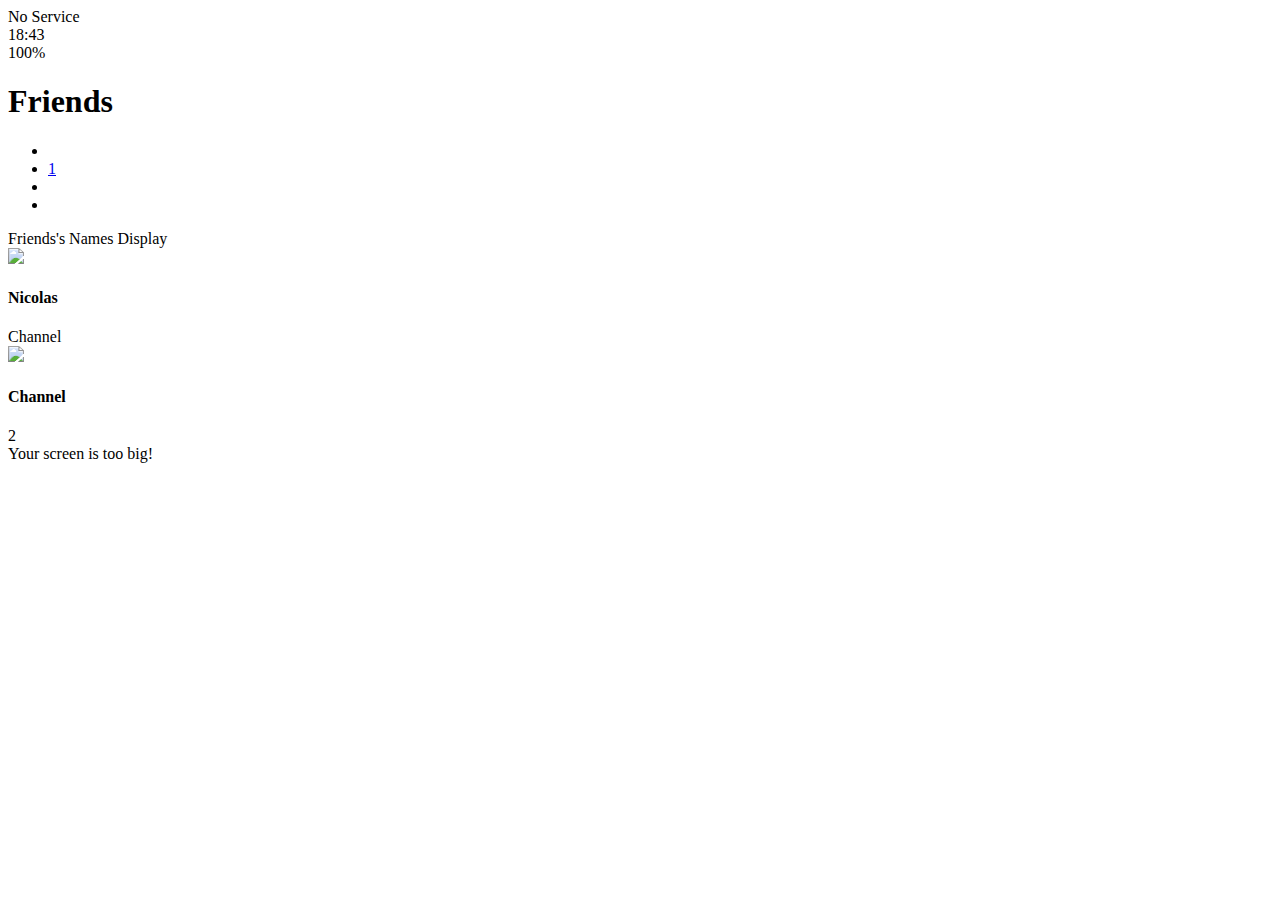
==== friends.html @ 521b3383 "what is this?" ====
<!DOCTYPE html>
<html lang="en">
  <head>
    <link rel="stylesheet" href="css/styles.css" />
    <meta charset="UTF-8" />
    <meta name="viewport" content="width=device-width, initial-scale=1.0" />
    <title>Friends - Kokoa Talk</title>
  </head>
  <body>
    <div class="status-bar">
      <div class="status-bar__column">
        <span>No Service</span>
        <i class="fa-solid fa-wifi"></i>
      </div>
      <div class="status-bar__column">
        <span>18:43</span>
      </div>
      <div class="status-bar__column">
        <span>100%</span>
        <i class="fa-solid fa-battery-full fa-lg"></i>
        <i class="fa-solid fa-bolt"></i>
      </div>
    </div>

    <header class="screen-header">
      <h1 class="screen-header__title">Friends</h1>
      <div class="screen-header__icons">
        <span><i class="fa-solid fa-magnifying-glass fa-lg"></i></span>
        <span><i class="fa-solid fa-music fa-lg"></i></span>
        <span><i class="fa-solid fa-gear fa-lg"></i></span>
      </div>
    </header>

    <nav class="nav">
      <ul class="nav__list">
        <li class="nav__btn">
          <a class="link" href="friends.html"><i class="fa-solid fa-user fa-2x"></i></a>
        </li>
        <li class="nav__btn">
          <a class="nav__link" href="chats.html">
            <span class="nav__notification badge">1</span>
            <i class="fa-regular fa-comment fa-2x"></i>
          </a>
        </li>
        <li class="nav__btn">
          <a class="nav__link" href="find.html">
            <i class="fa-solid fa-magnifying-glass fa-2x"></i>
          </a>
        </li>
        <li class="nav__btn">
          <a class="nav__link" href="more.html">
            <span class="nav__ellips"></span>
            <i class="fa-solid fa-ellipsis fa-2x"></i>
          </a>
        </li>
      </ul>
    </nav>

    <a id="friends-display-link"><i class="fa-solid fa-circle-info"></i> Friends's Names Display<i class="fa-solid fa-chevron-right fa-xs"></i> </a>

    <main class="friends-screen">
      <div class="user-component">
        <div class="user-component__column">
          <img src="https://avatars3.githubusercontent.com/u/3612017" class="user-component__avatar user-component__avatar--xl" />
          <div class="user-component__text">
            <h4 class="user-component__title">Nicolas</h4>
            <!-- <h6 class="user-component__subtitle">this text whatever</h6> -->
          </div>
        </div>

        <div class="user-component__column"></div>
      </div>

      <div class="friends-screen__channel">
        <div class="friends-screen__channel-header">
          <span>Channel</span>
          <i class="fa-solid fa-chevron-up fa-xs"></i>
        </div>
      </div>

      <div class="user-component">
        <div class="user-component__column">
          <img src="https://avatars3.githubusercontent.com/u/3612017" class="user-component__avatar user-component__avatar--sm" />
          <div class="user-component__text">
            <h4 class="user-component__title user-component__title--not-bold">Channel</h4>
            <!-- <h6 class="user-component__subtitle">this text whatever</h6> -->
          </div>
        </div>

        <div class="user-component__column">
          <div>
            <span>2</span>
            <i class="fa-solid fa-chevron-right fa-xs"></i>
          </div>
        </div>
      </div>
    </main>

    <div id="splash-screen">
      <i class="fa-solid fa-comment"></i>
    </div>

    <div id="no-mobile">
      <span>Your screen is too big!</span>
    </div>

    <script src="https://kit.fontawesome.com/9f0bff3698.js" crossorigin="anonymous"></script>
  </body>
</html>
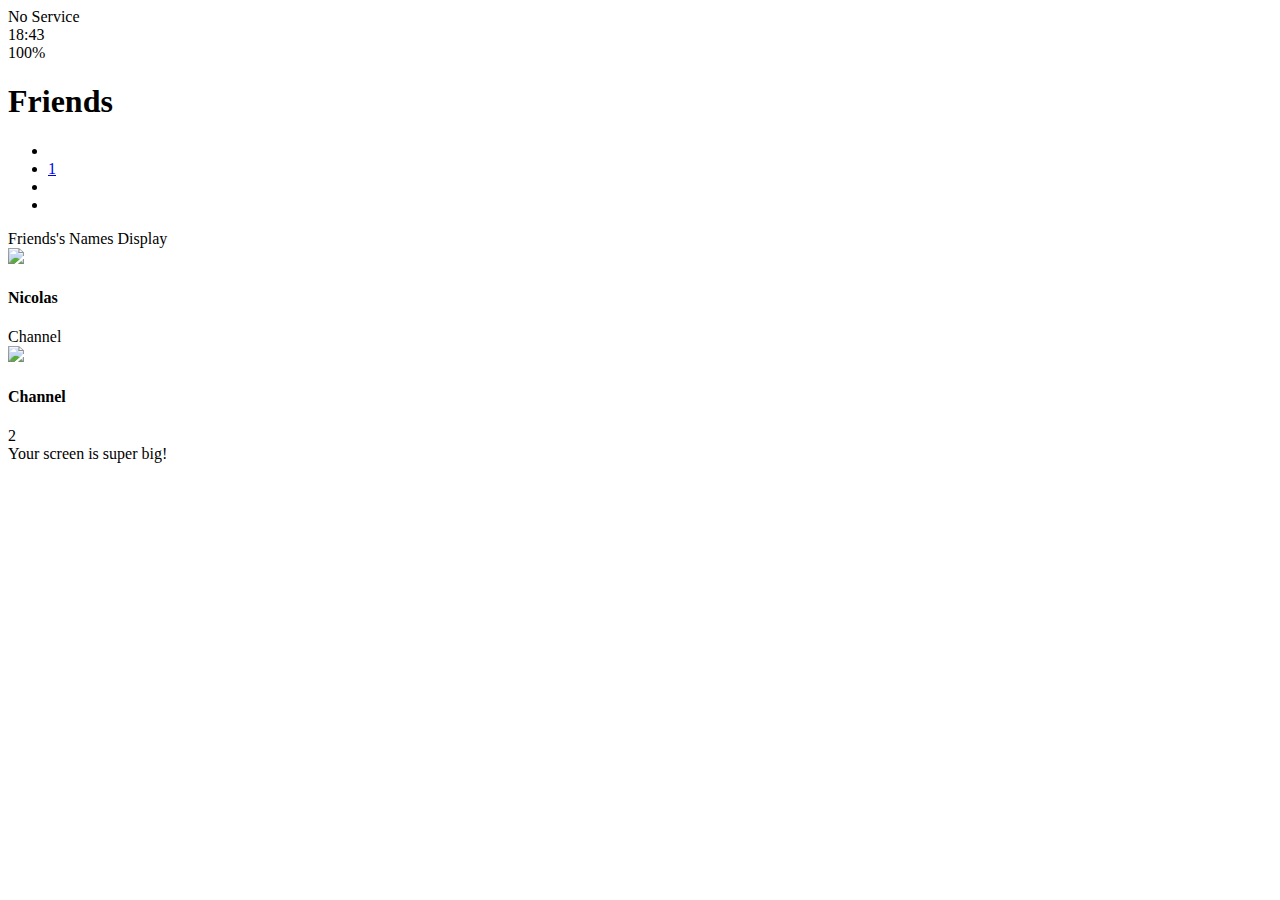
==== commit f9b6ec81: "too -> super" ====
--- a/friends.html
+++ b/friends.html
@@ -101,7 +101,7 @@
     </div>
 
     <div id="no-mobile">
-      <span>Your screen is too big!</span>
+      <span>Your screen is super big!</span>
     </div>
 
     <script src="https://kit.fontawesome.com/9f0bff3698.js" crossorigin="anonymous"></script>
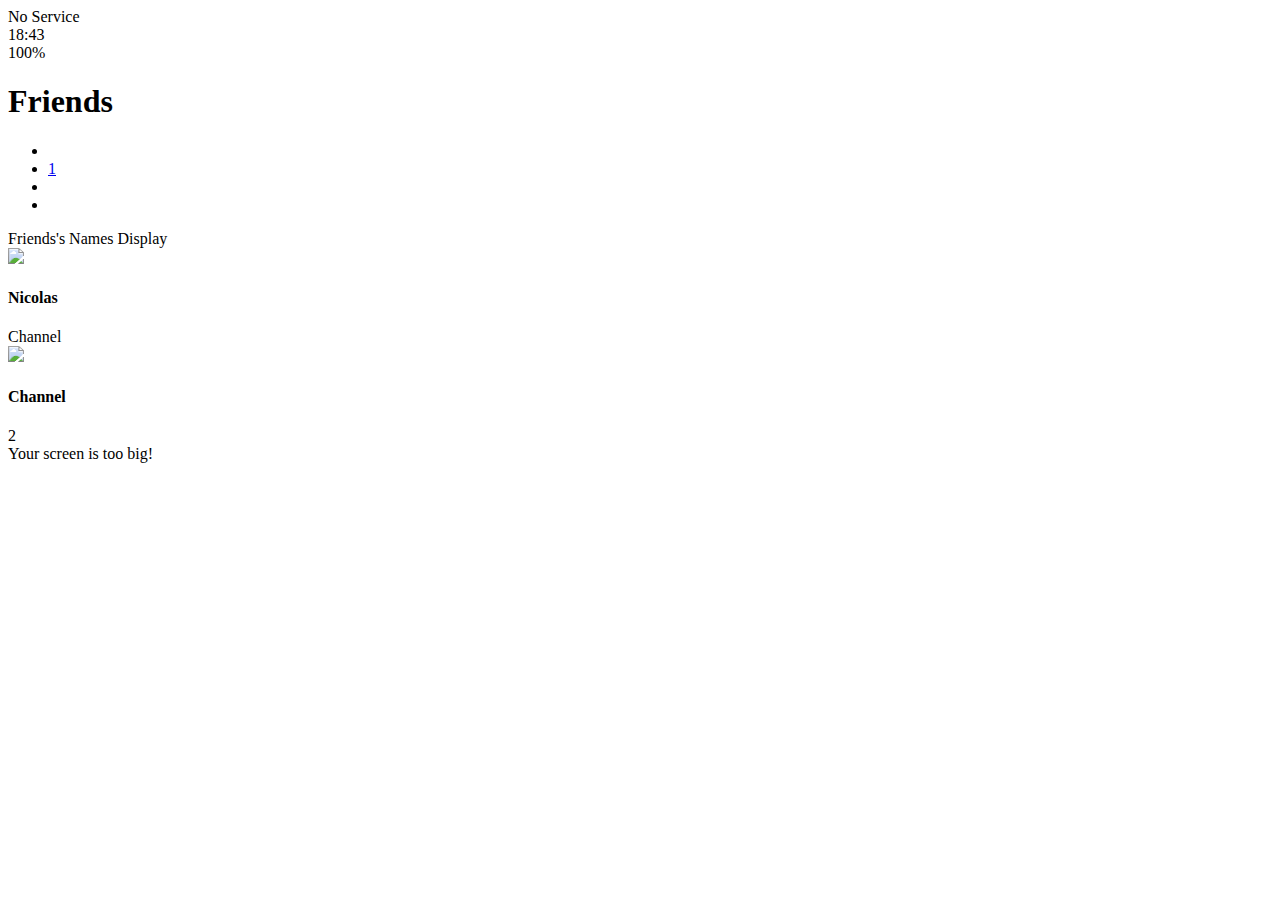
==== commit c41aa745: "super->too" ====
--- a/friends.html
+++ b/friends.html
@@ -101,7 +101,7 @@
     </div>
 
     <div id="no-mobile">
-      <span>Your screen is super big!</span>
+      <span>Your screen is too big!</span>
     </div>
 
     <script src="https://kit.fontawesome.com/9f0bff3698.js" crossorigin="anonymous"></script>
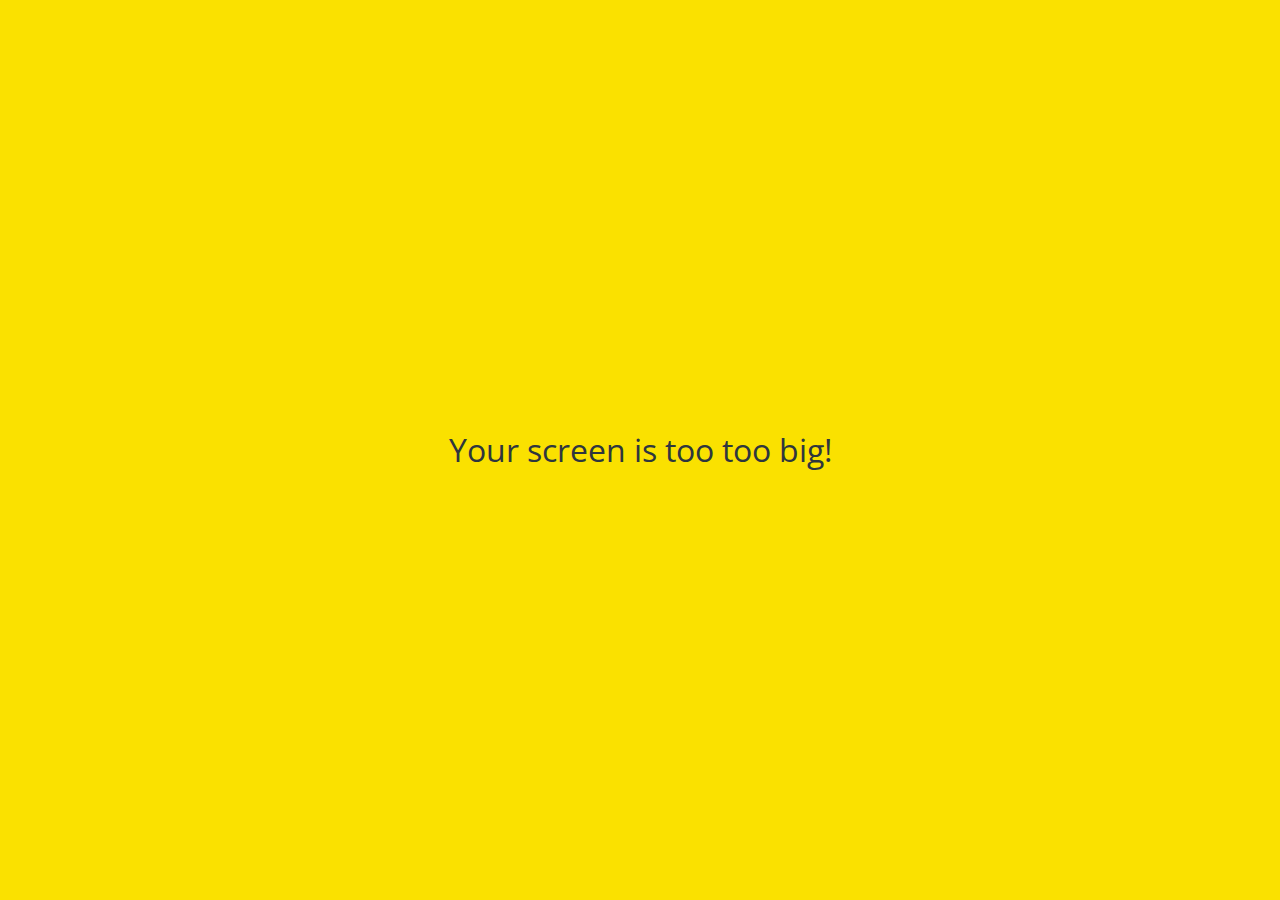
==== commit 6cf8b7d8: "too too" ====
--- a/friends.html
+++ b/friends.html
@@ -101,7 +101,7 @@
     </div>
 
     <div id="no-mobile">
-      <span>Your screen is too big!</span>
+      <span>Your screen is too too big!</span>
     </div>
 
     <script src="https://kit.fontawesome.com/9f0bff3698.js" crossorigin="anonymous"></script>
--- a/css/styles.css
+++ b/css/styles.css
@@ -0,0 +1,32 @@
+@import url("https://fonts.googleapis.com/css2?family=Open+Sans:wght@400;600&display=swap");
+
+@import "reset.css";
+@import "variables.css";
+
+/* components */
+@import "components/status-bar.css";
+@import "components/nav-bar.css";
+@import "components/screen-header.css";
+@import "components/alt-screen-header.css";
+@import "components/user-component.css";
+@import "components/badge.css";
+@import "components/icon-row.css";
+@import "components/no-mobile.css";
+
+/* Screens */
+@import "screens/login.css";
+@import "screens/friends.css";
+@import "screens/find.css";
+@import "screens/more.css";
+@import "screens/settings.css";
+@import "screens/chat.css";
+
+body {
+  color: #2e363e;
+  font-family: "Open Sans", sans-serif;
+  height: 100vh;
+}
+
+.main-screen {
+  padding: 0px var(--horizontal-space);
+}
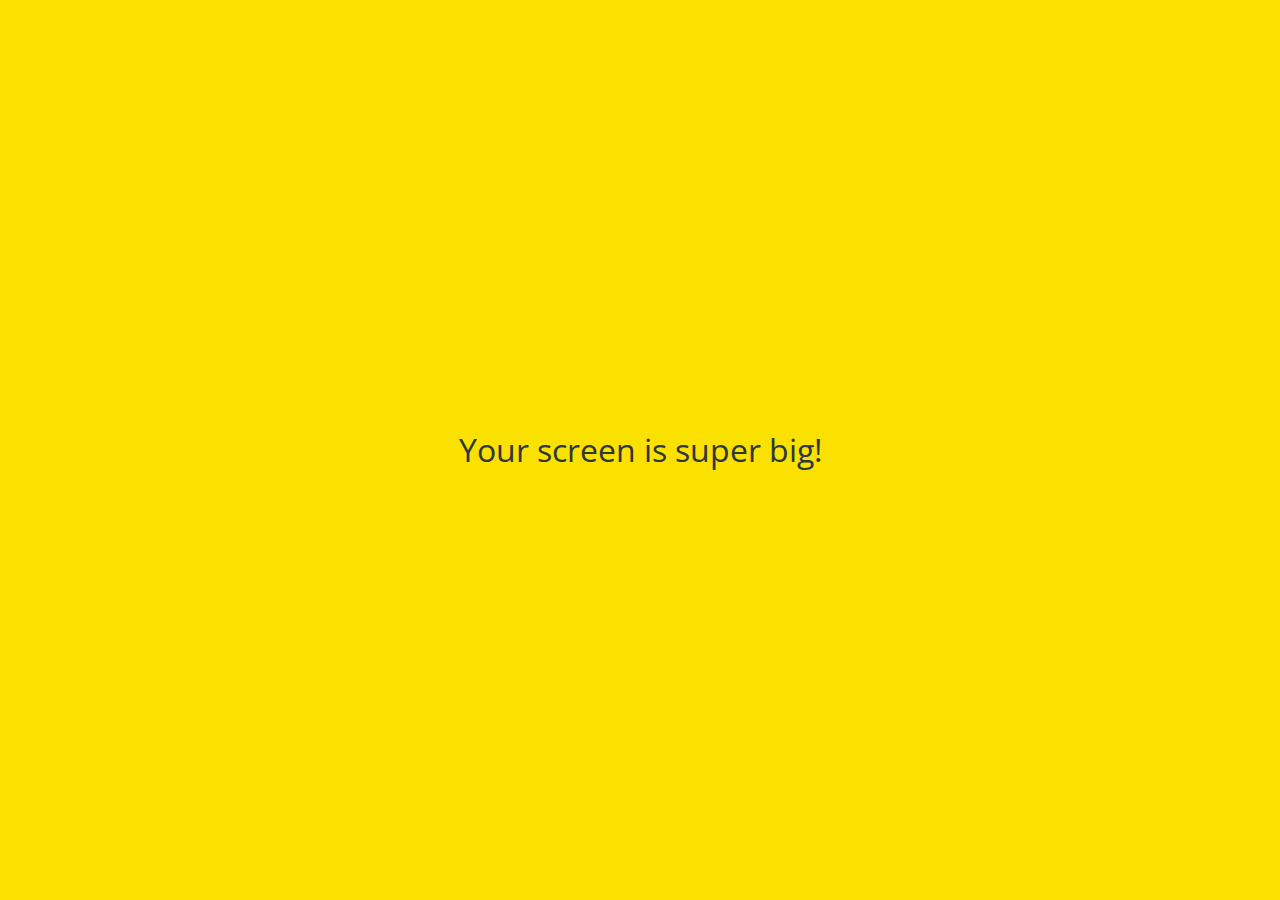
==== commit b558232a: "too -> super" ====
--- a/friends.html
+++ b/friends.html
@@ -101,7 +101,7 @@
     </div>
 
     <div id="no-mobile">
-      <span>Your screen is too too big!</span>
+      <span>Your screen is super big!</span>
     </div>
 
     <script src="https://kit.fontawesome.com/9f0bff3698.js" crossorigin="anonymous"></script>
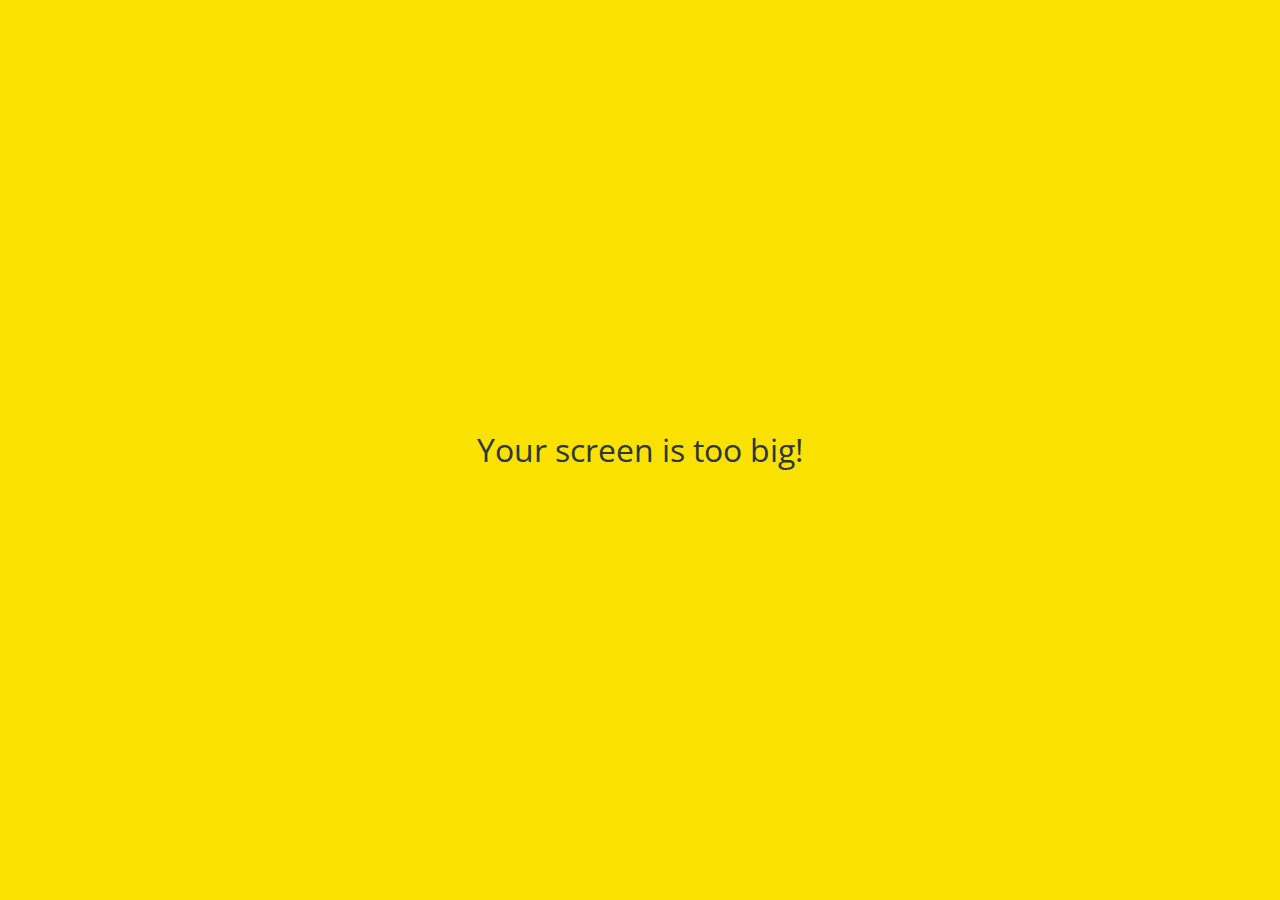
==== commit 503586ec: "back to too" ====
--- a/friends.html
+++ b/friends.html
@@ -101,7 +101,7 @@
     </div>
 
     <div id="no-mobile">
-      <span>Your screen is super big!</span>
+      <span>Your screen is too big!</span>
     </div>
 
     <script src="https://kit.fontawesome.com/9f0bff3698.js" crossorigin="anonymous"></script>
